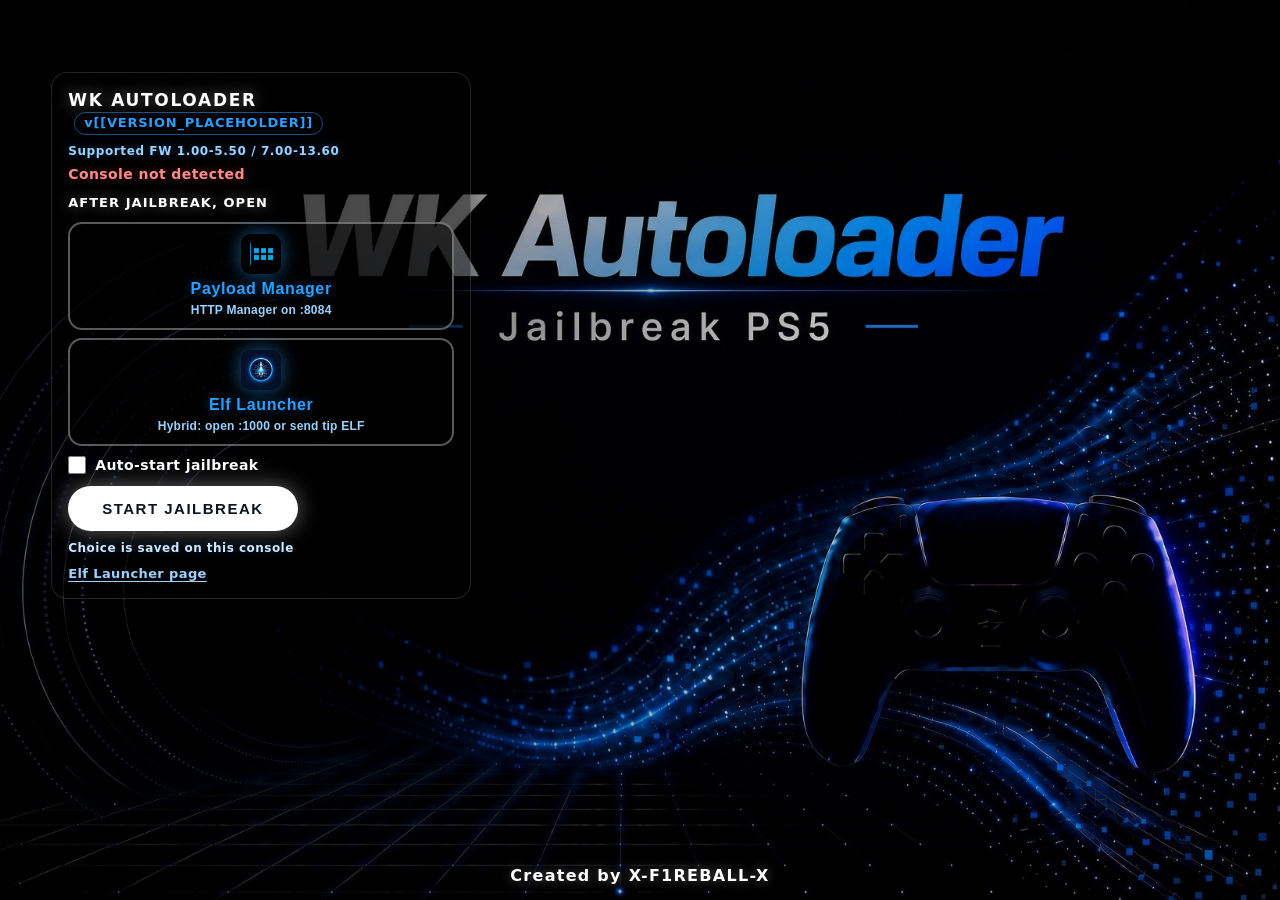
==== frontend/autoloader/index.html @ d85f27d2 "Hybrid Elf Launcher: probe :1000, send tip ELF if down When splash chooses Elf Launcher, probe :1000" ====
<!doctype html>
<html lang="en">
<head>
  <!-- Release tree marker: v1.0.2 -->
  <meta charset="utf-8" />
  <meta name="viewport" content="width=device-width, initial-scale=1.0" />
  <link rel="stylesheet" href="style.css" />
  <link rel="icon" type="image/png" href="favicon.png" />
  <link rel="preload" href="ps5-hero.jpg" as="image" />
  <title>WK Autoloader</title>
</head>
<body>
  <div id="bg" aria-hidden="true"></div>

  <div id="splash" aria-hidden="false">
    <div id="launcherChoice" role="group" aria-label="Post-jailbreak launcher">
      <p class="splash-brand">WK Autoloader <span class="splash-ver">v[[VERSION_PLACEHOLDER]]</span></p>
      <p class="support-title">Supported FW 1.00-5.50 / 7.00-13.60</p>
      <p class="detect-title" id="detectMsg">Detecting console...</p>
      <p class="choice-title">After jailbreak, open</p>
      <div class="choice-row">
        <button type="button" class="choice-btn" id="choicePayloadManager" data-choice="payload-manager">
          <img class="choice-icon" src="payload-manager-icon.jpg" width="56" height="56" alt="" />
          <span class="choice-name">Payload Manager</span>
          <span class="choice-desc">HTTP Manager on :8084</span>
        </button>
        <button type="button" class="choice-btn" id="choiceElfLauncher" data-choice="elf-launcher">
          <img class="choice-icon" src="elf-launcher-icon.jpg" width="56" height="56" alt="" />
          <span class="choice-name">Elf Launcher</span>
          <span class="choice-desc">Hybrid: open :1000 or send tip ELF</span>
        </button>
      </div>
      <label class="auto-jb-toggle" for="autoJailbreak">
        <input type="checkbox" id="autoJailbreak" />
        <span>Auto-start jailbreak</span>
      </label>
      <button type="button" id="startJailbreak" class="start-btn">Start Jailbreak</button>
      <button type="button" id="cancelAutoStart" class="cancel-auto-btn" hidden>Cancel</button>
      <p class="choice-hint">Choice is saved on this console</p>
      <p class="pages-links"><a class="pages-link" href="https://x-f1reball-x.github.io/elf-launcher/" target="_blank" rel="noopener">Elf Launcher page</a></p>
    </div>
  </div>

  <iframe id="exploit" title="exploit" hidden></iframe>

  <main id="loader" hidden>
    <img id="appLogo" src="logo.png" alt="" width="72" height="72" />
    <p id="titleMsg">WK Autoloader <span id="appVer">v[[VERSION_PLACEHOLDER]]</span></p>
    <p id="metaMsg">FW - · chain -</p>
    <p id="statusMsg">Jailbreak started</p>
    <div id="progressContainer">
      <div id="progressBar"></div>
    </div>
    <div id="progressPct">0%</div>
    <p id="elapsedMsg">Elapsed 0:00</p>
    <div id="successMsg"><span class="check" aria-hidden="true"></span>Jailbreak completed successfully</div>
    <div id="failMsg">Jailbreak failed - restart your console</div>
    <div id="progressLabel" hidden>Jailbreak in progress</div>
    <div id="logWrapper" hidden>
      <div id="logContainer"></div>
    </div>
    <div id="p2jbStats" hidden>
      <div class="stats-head">
        <span class="stats-title">P2JB</span>
        <span class="stats-chip" id="p2jbStepChip">STEP &ndash;/7</span>
        <span class="stats-clock" id="p2jbClocks">total --:--:--</span>
      </div>
      <div class="stats-status" id="p2jbStatus">&#8230;</div>
      <div class="stats-infoline">
        <div class="stats-detail" id="p2jbDetail" hidden></div>
        <div id="p2jbGroups" hidden></div>
      </div>
      <div class="stats-bar-row">
        <div class="stats-bar-label"><span id="p2jbPhaseName">PHASE</span><span id="p2jbPhasePct">&ndash;</span></div>
        <div class="stats-track"><div class="stats-fill" id="p2jbPhaseFill"></div></div>
        <div class="stats-meta" id="p2jbPhaseMeta">ETA --:--:--</div>
      </div>
      <div class="stats-bar-row overall">
        <div class="stats-bar-label"><span>OVERALL</span><span id="p2jbOverallPct">&ndash;</span></div>
        <div class="stats-track big"><div class="stats-fill" id="p2jbOverallFill"></div></div>
        <div class="stats-meta" id="p2jbOverallMeta">&ndash; left</div>
      </div>
    </div>
  </main>

  <footer id="footer"><b>Created by X-F1REBALL-X</b></footer>
  <script src="app.js"></script>
</body>
</html>
---- frontend/autoloader/style.css ----
/* Release tree marker: v1.0.2. */
* {
  margin: 0;
  padding: 0;
  -webkit-box-sizing: border-box;
  box-sizing: border-box;
}

html, body {
  height: 100%;
}

body {
  font-family: "Segoe UI", system-ui, -apple-system, sans-serif;
  background: #000;
  color: #2a9fff;
  min-height: 100%;
  overflow: hidden;
}

#bg {
  position: fixed;
  top: 0; right: 0; bottom: 0; left: 0;
  z-index: 0;
  background: #000 url("ps5-hero.jpg") 72% center no-repeat;
  background-size: cover;
  pointer-events: none;
}
#bg:after {
  content: "";
  position: absolute;
  top: 0; right: 0; bottom: 0; left: 0;
  background: -webkit-linear-gradient(left, rgba(0,0,0,0.62) 0%, rgba(0,0,0,0.35) 42%, rgba(0,0,0,0.12) 70%, rgba(0,0,0,0.05) 100%);
  background: linear-gradient(90deg, rgba(0,0,0,0.62) 0%, rgba(0,0,0,0.35) 42%, rgba(0,0,0,0.12) 70%, rgba(0,0,0,0.05) 100%);
  pointer-events: none;
}

.brand-title {
  margin: 0;
  font-size: 22px;
  font-weight: 700;
  letter-spacing: 0.28em;
  text-transform: uppercase;
  color: #2a9fff;
  text-shadow: 0 0 18px rgba(42,159,255,0.45);
  position: relative;
  z-index: 2;
}
.brand-sub {
  margin: 8px 0 0;
  font-size: 18px;
  font-weight: 600;
  letter-spacing: 0.12em;
  color: #ffffff;
  text-shadow: 0 0 10px rgba(255,255,255,0.35);
  position: relative;
  z-index: 2;
}
.brand-status {
  margin-top: 18px;
  color: #5eb6ff;
  font-size: 16px;
  font-weight: 700;
  position: relative;
  z-index: 2;
}

#footer {
  position: fixed;
  left: 0; right: 0; bottom: 10px;
  text-align: center;
  font-size: 12px;
  color: #ffffff;
  letter-spacing: 0.08em;
  pointer-events: none;
  line-height: 1.5;
  text-shadow: 0 0 12px rgba(255,255,255,0.35);
  z-index: 20;
}
#footer b { color: #ffffff; font-weight: 600; }

#splash {
  position: fixed;
  top: 0; left: 0;
  width: 100%; height: 100%;
  z-index: 30;
  display: -webkit-box;
  display: -webkit-flex;
  display: flex;
  -webkit-box-orient: vertical;
  -webkit-box-direction: normal;
  -webkit-flex-direction: column;
  flex-direction: column;
  -webkit-box-align: start;
  -webkit-align-items: flex-start;
  align-items: flex-start;
  -webkit-box-pack: start;
  -webkit-justify-content: flex-start;
  justify-content: flex-start;
  padding: 8vh 0 28px 4vw;
  overflow-x: hidden;
  overflow-y: auto;
  -webkit-overflow-scrolling: touch;
  box-sizing: border-box;
  background: transparent;
  opacity: 1;
  -webkit-transition: opacity 0.45s ease-in, visibility 0s linear 0.45s;
  transition: opacity 0.45s ease-in, visibility 0s linear 0.45s;
}
#splash.hide {
  opacity: 0;
  visibility: hidden;
}

#loader {
  position: relative;
  z-index: 10;
  height: 100%;
  display: -webkit-box;
  display: -webkit-flex;
  display: flex;
  -webkit-box-orient: vertical;
  -webkit-box-direction: normal;
  -webkit-flex-direction: column;
  flex-direction: column;
  -webkit-box-align: center;
  -webkit-align-items: center;
  align-items: center;
  -webkit-box-pack: start;
  -webkit-justify-content: flex-start;
  justify-content: flex-start;
  gap: 12px;
  padding: 46vh 24px 88px;
  background: transparent;
  text-align: center;
  box-sizing: border-box;
}
main[hidden] { display: none !important; }

#progressContainer {
  width: min(420px, 78vw);
  height: 14px;
  margin-top: 18px;
  border-radius: 8px;
  background: rgba(255, 255, 255, 0.18);
  border: 1px solid rgba(255, 255, 255, 0.45);
  overflow: hidden;
  position: relative;
  z-index: 2;
}
#progressBar {
  position: absolute;
  top: 0;
  left: 0;
  height: 100%;
  width: 100%;
  background: #ffffff;
  background: -webkit-linear-gradient(90deg, #e8e8e8 0%, #ffffff 50%, #f5f5f5 100%);
  background: linear-gradient(90deg, #e8e8e8 0%, #ffffff 50%, #f5f5f5 100%);
  -webkit-box-shadow: 0 0 14px rgba(255, 255, 255, 0.45);
  box-shadow: 0 0 14px rgba(255, 255, 255, 0.45);
  -webkit-transform: scaleX(0);
  transform: scaleX(0);
  -webkit-transform-origin: left center;
  transform-origin: left center;
  -webkit-transition: -webkit-transform 0.85s cubic-bezier(0.22, 1, 0.36, 1);
  transition: transform 0.85s cubic-bezier(0.22, 1, 0.36, 1);
}
#progressLabel {
  display: none !important;
}
#successMsg {
  display: none;
  margin-top: 10px;
  padding: 12px 18px;
  color: #ffffff;
  font-size: 18px;
  font-weight: 800;
  letter-spacing: 0.02em;
  text-shadow: 0 0 16px rgba(34, 197, 94, 0.45);
  position: relative;
  z-index: 2;
  text-align: center;
}
#successMsg .check {
  display: inline-block;
  width: 16px;
  height: 9px;
  margin: 0 10px 3px 0;
  border-left: 3px solid #2a9fff;
  border-bottom: 3px solid #2a9fff;
  -webkit-transform: rotate(-45deg);
  transform: rotate(-45deg);
  vertical-align: middle;
  color: transparent;
  text-shadow: none;
}
body.done #successMsg {
  display: block;
}
body.done #progressBar {
  -webkit-transform: scaleX(1) !important;
  transform: scaleX(1) !important;
  background: linear-gradient(90deg, #15803d, #16a34a, #22c55e, #86efac) !important;
  box-shadow: 0 0 14px rgba(34, 197, 94, 0.55) !important;
}

#logWrapper {
  width: min(560px, 86vw);
  max-height: 28vh;
  margin-top: 8px;
  overflow: auto;
  opacity: 0.55;
  position: relative;
  z-index: 2;
}
#logContainer {
  font-family: ui-monospace, SFMono-Regular, Menlo, Consolas, monospace;
  font-size: 14px;
  line-height: 1.35;
  color: #9ad2ff;
  text-align: left;
  white-space: pre-wrap;
  word-break: break-word;
}


#p2jbStats {
  width: 82%;
  max-width: 1220px;
  margin-top: 1.5rem;
  padding: 1.35rem 1.6rem;
  background: #05070d;
  border: 1px solid #1e3a5f;
  border-radius: 12px;
  font-family: "SFMono-Regular", Menlo, Monaco, "Cascadia Mono", monospace;
}

#p2jbStats[hidden] {
  display: none !important;
}

body.p2jb-stats #loader {
  -webkit-box-pack: center;
  -webkit-justify-content: center;
  justify-content: center;
  padding-bottom: 3.5rem; /* keep clear of the fixed footer */
}

body.p2jb-stats #logWrapper {
  height: 32%;
  margin-top: 0;
}

/* The panel carries all progress info - the slim bar would only duplicate
   its OVERALL row. Restored when the panel collapses. */
body.p2jb-stats #progressContainer {
  display: none;
}

.stats-head {
  display: -webkit-box;
  display: -webkit-flex;
  display: flex;
  -webkit-box-align: baseline;
  -webkit-align-items: baseline;
  align-items: baseline;
  margin-bottom: 0.8rem;
}

.stats-head > * {
  margin-right: 1rem;
}

.stats-title {
  font-size: 1.45rem;
  font-weight: 700;
  letter-spacing: 0.08em;
  color: #9ad2ff;
}

.stats-chip {
  font-size: 0.95rem;
  font-weight: 700;
  letter-spacing: 0.08em;
  color: #7dd3fc;
  background: rgba(56, 189, 248, 0.1);
  border: 1px solid rgba(56, 189, 248, 0.35);
  border-radius: 999px;
  padding: 0.25rem 0.85rem;
}

.stats-clock {
  margin-left: auto;
  margin-right: 0;
  font-size: 1.05rem;
  color: #94a3b8;
}

.stats-status {
  min-height: 1.5em;
  margin-bottom: 0.6rem;
  font-size: 1.2rem;
  color: #b8c4d2;
  overflow-wrap: break-word;
  word-break: break-word;
  white-space: nowrap;
  overflow: hidden;
  text-overflow: ellipsis;
}

.stats-status.bad {
  color: #f87171;
}

/* Counters + per-worker bars share one row: detail text left, the worker
   strip filling the rest (wrapping when upstream feeds many workers). */
.stats-infoline {
  display: -webkit-box;
  display: -webkit-flex;
  display: flex;
  -webkit-box-align: start;
  -webkit-align-items: flex-start;
  align-items: flex-start;
  margin-bottom: 0.8rem;
}

/* Extra livestat lines upstream feeds beyond the headline (byte counters,
   "queued / in-pipe", race tallies, ...). */
.stats-detail {
  -webkit-flex: 0 1 auto;
  flex: 0 1 auto;
  margin-right: 1.5rem;
  font-size: 1rem;
  line-height: 1.5;
  color: #8fa1b3;
  white-space: pre-wrap;
  overflow-wrap: break-word;
  word-break: break-word;
}

.stats-detail[hidden] {
  display: none !important;
}

/* Per-worker progress strip (upstream's "per-core:" line during the leak):
   compact bars filling the right side with percentages inside. */
#p2jbGroups {
  -webkit-flex: 1 1 auto;
  flex: 1 1 auto;
  display: -webkit-box;
  display: -webkit-flex;
  display: flex;
  -webkit-flex-wrap: wrap;
  flex-wrap: wrap;
  gap: 1.1rem;
  margin-top: 0.15rem;
}

#p2jbGroups[hidden] {
  display: none !important;
}

#p2jbGroups .group {
  -webkit-flex: 1 1 0%;
  flex: 1 1 0%;
  min-width: 90px;
}

#p2jbGroups .gtrack {
  position: relative;
  display: block;
  height: 1.35rem;
  background: #131c2e;
  border: 1px solid #223452;
  border-radius: 999px;
  overflow: hidden;
}

#p2jbGroups .gpct {
  position: absolute;
  top: 0;
  left: 0;
  width: 100%;
  height: 100%;
  text-align: center;
  font-size: 0.82rem;
  font-weight: 700;
  line-height: 1.35rem;
  color: #dfe9f5;
  letter-spacing: 0.02em;
}

.stats-bar-row {
  margin-top: 0.85rem;
}

.stats-bar-row.overall {
  margin-top: 1.1rem;
}

.stats-bar-label {
  display: -webkit-box;
  display: -webkit-flex;
  display: flex;
  -webkit-box-pack: justify;
  -webkit-justify-content: space-between;
  justify-content: space-between;
  margin-bottom: 0.4rem;
  font-size: 1.05rem;
  font-weight: 700;
  letter-spacing: 0.08em;
  color: #8fa1b3;
}

.stats-bar-label span:last-child {
  color: #9ad2ff;
}

.stats-track {
  position: relative;
  height: 1.25rem;
  background: #131c2e;
  border: 1px solid #223452;
  border-radius: 999px;
  overflow: hidden;
}

.stats-track.big {
  height: 1.7rem;
}

.stats-fill {
  position: absolute;
  top: 0;
  left: 0;
  width: 100%;
  height: 100%;
  background: #2a9fff;
  background: -webkit-linear-gradient(90deg, #2563eb 0%, #2a9fff 100%);
  -webkit-transform: scaleX(0);
  transform: scaleX(0);
  -webkit-transform-origin: left center;
  transform-origin: left center;
}

body.p2jb-done .stats-fill {
  background: #16c60c;
  background: -webkit-linear-gradient(90deg, #15803d 0%, #47c76a 100%);
}

.stats-meta {
  margin-top: 0.4rem;
  font-size: 1rem;
  color: #7b8fa3;
}

.stats-meta.stalled {
  color: #fbbf24;
}


/* Quiet UI: hide debug log / p2jb clutter */
#logWrapper,
#logContainer,
#progressLabel,
.brand-title,
.brand-sub,
.brand-status,
#p2jbStats,
#appLogo,
#titleMsg {
  display: none !important;
}

#appLogo {
  width: 96px;
  height: 96px;
  margin: 0 0 18px;
  position: relative;
  z-index: 2;
}

#titleMsg {
  margin: 0 0 8px;
  color: #ffffff;
  font-size: 26px;
  font-weight: 800;
  letter-spacing: 0.12em;
  text-transform: uppercase;
  text-shadow: 0 0 16px rgba(255,255,255,0.45);
  position: relative;
  z-index: 2;
  text-align: center;
}
#appVer {
  display: inline-block;
  margin-left: 8px;
  padding: 3px 10px;
  font-size: 15px;
  font-weight: 700;
  letter-spacing: 0.08em;
  color: #2a9fff;
  border: 1px solid rgba(42,159,255,0.45);
  border-radius: 999px;
  text-transform: none;
  vertical-align: middle;
  text-shadow: none;
}

#metaMsg {
  margin: 0 0 14px;
  color: #9ad2ff;
  font-size: 18px;
  font-weight: 600;
  letter-spacing: 0.06em;
  position: relative;
  z-index: 2;
  text-align: center;
  text-shadow: 0 0 10px rgba(42,159,255,0.3);
}

#statusMsg {
  margin: 0 0 8px;
  color: #ffffff;
  font-size: 22px;
  font-weight: 700;
  letter-spacing: 0.06em;
  text-shadow: 0 0 12px rgba(255,255,255,0.4);
  position: relative;
  z-index: 2;
  text-align: center;
}

#progressContainer {
  width: min(420px, 78vw);
  height: 14px;
  margin-top: 12px;
  border-radius: 8px;
  background: rgba(255, 255, 255, 0.18);
  border: 1px solid rgba(255, 255, 255, 0.45);
  overflow: hidden;
  position: relative;
  z-index: 2;
  -webkit-box-shadow: 0 0 18px rgba(255, 255, 255, 0.12);
  box-shadow: 0 0 18px rgba(255, 255, 255, 0.12);
}
#progressBar {
  position: absolute;
  top: 0;
  left: 0;
  height: 100%;
  width: 100%;
  background: #ffffff;
  background: -webkit-linear-gradient(90deg, #e8e8e8 0%, #ffffff 50%, #f5f5f5 100%);
  background: linear-gradient(90deg, #e8e8e8 0%, #ffffff 50%, #f5f5f5 100%);
  -webkit-box-shadow: 0 0 14px rgba(255, 255, 255, 0.45);
  box-shadow: 0 0 14px rgba(255, 255, 255, 0.45);
  -webkit-transform: scaleX(0);
  transform: scaleX(0);
  -webkit-transform-origin: left center;
  transform-origin: left center;
  -webkit-transition: -webkit-transform 0.85s cubic-bezier(0.22, 1, 0.36, 1), background 0.35s ease;
  transition: transform 0.85s cubic-bezier(0.22, 1, 0.36, 1), background 0.35s ease;
}

#progressPct {
  margin-top: 10px;
  color: #ffffff;
  font-size: 28px;
  font-weight: 800;
  letter-spacing: 0.06em;
  text-shadow: 0 0 14px rgba(255, 255, 255, 0.45);
  position: relative;
  z-index: 2;
  text-align: center;
}

#elapsedMsg {
  margin-top: 6px;
  color: #e5e5e5;
  font-size: 14px;
  font-weight: 600;
  letter-spacing: 0.04em;
  position: relative;
  z-index: 2;
  text-align: center;
  text-shadow: 0 0 8px rgba(255, 255, 255, 0.2);
}

#successMsg {
  display: none;
  margin-top: 10px;
  padding: 0;
  color: #22c55e;
  font-size: 18px;
  font-weight: 800;
  letter-spacing: 0.02em;
  text-shadow: 0 0 16px rgba(34, 197, 94, 0.45);
  position: relative;
  z-index: 2;
  text-align: center;
  line-height: 1.3;
}
#successMsg .check {
  display: inline-block;
  width: 16px;
  height: 9px;
  margin: 0 10px 3px 0;
  border-left: 3px solid #2a9fff;
  border-bottom: 3px solid #2a9fff;
  -webkit-transform: rotate(-45deg);
  transform: rotate(-45deg);
  vertical-align: middle;
  color: transparent;
  text-shadow: none;
  font-size: 0;
}

#failMsg {
  display: none;
  margin-top: 12px;
  color: #ef4444;
  font-size: 18px;
  font-weight: 800;
  letter-spacing: 0.02em;
  text-shadow: 0 0 14px rgba(239,68,68,0.55);
  position: relative;
  z-index: 2;
  text-align: center;
  padding: 0 20px;
  line-height: 1.35;
}

#statusMsg {
  margin: 0 0 8px;
  color: #ffffff;
  font-size: 18px;
  font-weight: 700;
  letter-spacing: 0.04em;
  text-shadow: 0 0 12px rgba(255,255,255,0.4);
  position: relative;
  z-index: 2;
  text-align: center;
}

#metaMsg {
  margin: 0 0 10px;
  color: #9ad2ff;
  font-size: 14px;
  font-weight: 600;
  letter-spacing: 0.06em;
  position: relative;
  z-index: 2;
  text-align: center;
  text-shadow: 0 0 10px rgba(42,159,255,0.3);
}

body.done #statusMsg,
body.fail #statusMsg {
  display: none !important;
}
body.done #progressPct { color: #86efac; }
body.done #elapsedMsg { color: #86efac; }
body.done #successMsg { display: block; }
body.done #failMsg { display: none !important; }
body.done #progressBar {
  -webkit-transform: scaleX(1) !important;
  transform: scaleX(1) !important;
  -webkit-animation: none;
  animation: none;
  background: linear-gradient(90deg, #15803d, #16a34a, #22c55e, #86efac) !important;
  box-shadow: 0 0 14px rgba(34, 197, 94, 0.55) !important;
}
body.fail #failMsg { display: block; }
body.fail #successMsg { display: none !important; }
body.fail #elapsedMsg { color: #fca5a5; }
body.fail #progressBar {
  background: linear-gradient(90deg, #991b1b, #ef4444, #fca5a5) !important;
  -webkit-box-shadow: 0 0 14px rgba(239, 68, 68, 0.55);
  box-shadow: 0 0 14px rgba(239, 68, 68, 0.55);
  -webkit-animation: none;
  animation: none;
}
body.fail #progressPct { color: #fca5a5; }

#footer {
  position: fixed;
  left: 0; right: 0; bottom: 12px;
  text-align: center;
  font-size: 16px;
  color: #ffffff;
  letter-spacing: 0.08em;
  pointer-events: none;
  line-height: 1.5;
  text-shadow: 0 0 12px rgba(255,255,255,0.35);
  z-index: 20;
  display: block !important;
}
#footer b { color: #ffffff; font-weight: 600; }

/* Post-JB launcher choice (splash, before exploit arms) */
#launcherChoice {
  position: relative;
  z-index: 31;
  display: -webkit-box;
  display: -webkit-flex;
  display: flex;
  -webkit-box-orient: vertical;
  -webkit-box-direction: normal;
  -webkit-flex-direction: column;
  flex-direction: column;
  -webkit-box-align: start;
  -webkit-align-items: flex-start;
  align-items: flex-start;
  width: min(420px, 52vw);
  max-width: 92vw;
  max-height: calc(100vh - 10vh - 36px);
  padding: 16px 16px 16px;
  margin: 0;
  pointer-events: auto;
  background: rgba(0,0,0,0.48);
  border-radius: 16px;
  border: 1px solid rgba(255,255,255,0.14);
  -webkit-box-shadow: 0 10px 32px rgba(0,0,0,0.4);
  box-shadow: 0 10px 32px rgba(0,0,0,0.4);
  overflow-x: hidden;
  overflow-y: auto;
  -webkit-overflow-scrolling: touch;
}
.support-title {
  margin: 0 0 6px;
  color: #9ad2ff;
  font-size: 12px;
  font-weight: 700;
  letter-spacing: 0.05em;
  line-height: 1.4;
  text-align: left;
  text-shadow: 0 0 10px rgba(42,159,255,0.35);
}
.detect-title {
  margin: 0 0 10px;
  color: #ffffff;
  font-size: 14px;
  font-weight: 800;
  letter-spacing: 0.03em;
  line-height: 1.4;
  text-align: left;
  text-shadow: 0 0 12px rgba(255,255,255,0.35);
}
.detect-title.unsupported {
  color: #ff8a8a;
  text-shadow: 0 0 12px rgba(255,80,80,0.35);
}
.choice-title {
  margin: 0 0 10px;
  color: #ffffff;
  font-size: 13px;
  font-weight: 800;
  letter-spacing: 0.08em;
  line-height: 1.3;
  text-transform: uppercase;
  text-align: left;
  text-shadow: 0 0 14px rgba(255,255,255,0.4);
}
.choice-row {
  display: -webkit-box;
  display: -webkit-flex;
  display: flex;
  -webkit-box-orient: vertical;
  -webkit-box-direction: normal;
  -webkit-flex-direction: column;
  flex-direction: column;
  -webkit-flex-wrap: nowrap;
  flex-wrap: nowrap;
  -webkit-box-pack: start;
  -webkit-justify-content: flex-start;
  justify-content: flex-start;
  -webkit-box-align: stretch;
  -webkit-align-items: stretch;
  align-items: stretch;
  gap: 8px;
  width: 100%;
  margin: 0 0 10px;
  position: relative;
  z-index: 1;
}
.choice-btn {
  -webkit-appearance: none;
  appearance: none;
  cursor: pointer;
  width: 100%;
  min-height: 64px;
  padding: 10px 12px;
  border-radius: 14px;
  border: 2px solid rgba(255,255,255,0.35);
  background: rgba(0,0,0,0.55);
  color: #ffffff;
  text-align: center;
  -webkit-transition: border-color 0.2s ease, box-shadow 0.2s ease, background 0.2s ease;
  transition: border-color 0.2s ease, box-shadow 0.2s ease, background 0.2s ease;
}
.choice-btn .choice-icon {
  display: block;
  width: 40px;
  height: 40px;
  margin: 0 auto 6px;
  border-radius: 10px;
  box-shadow: 0 0 18px rgba(42,159,255,0.55);
  object-fit: cover;
}
.choice-btn .choice-name {
  display: block;
  font-size: 16px;
  font-weight: 800;
  letter-spacing: 0.04em;
  margin-bottom: 4px;
  color: #2a9fff;
  text-shadow: 0 0 12px rgba(42,159,255,0.45);
}
.choice-btn .choice-desc {
  display: block;
  font-size: 12px;
  font-weight: 600;
  color: #9ad2ff;
  letter-spacing: 0.02em;
  line-height: 1.35;
}
.choice-btn.selected {
  border-color: #2a9fff;
  background: rgba(42,159,255,0.22);
  -webkit-box-shadow: 0 0 22px rgba(42,159,255,0.45);
  box-shadow: 0 0 22px rgba(42,159,255,0.45);
}
.start-btn {
  -webkit-appearance: none;
  appearance: none;
  cursor: pointer;
  -webkit-flex-shrink: 0;
  flex-shrink: 0;
  display: inline-block;
  visibility: visible;
  opacity: 1;
  margin-top: 4px;
  padding: 12px 32px;
  border-radius: 999px;
  border: 2px solid rgba(255,255,255,0.75);
  background: #ffffff;
  color: #0b1220;
  font-size: 15px;
  font-weight: 800;
  letter-spacing: 0.1em;
  text-transform: uppercase;
  -webkit-box-shadow: 0 0 22px rgba(255,255,255,0.4);
  box-shadow: 0 0 22px rgba(255,255,255,0.4);
}
.start-btn:disabled {
  opacity: 0.45;
  cursor: default;
}
.choice-hint {
  margin-top: 10px;
  color: #cfe8ff;
  font-size: 12px;
  font-weight: 600;
  letter-spacing: 0.04em;
  text-align: left;
  text-shadow: 0 0 8px rgba(42,159,255,0.25);
  position: relative;
  z-index: 0;
  clear: both;
}

.pages-links {
  margin-top: 8px;
  text-align: left;
  position: relative;
  z-index: 0;
  clear: both;
}
.pages-link {
  color: #9fd0ff;
  font-size: 13px;
  font-weight: 700;
  letter-spacing: 0.03em;
  text-decoration: underline;
  text-underline-offset: 3px;
}
.pages-link:hover,
.pages-link:focus {
  color: #ffffff;
  outline: 0;
}

#splash.hide #launcherChoice {
  pointer-events: none;
}

.auto-jb-toggle {
  display: -webkit-box;
  display: -webkit-flex;
  display: flex;
  -webkit-box-align: center;
  -webkit-align-items: center;
  align-items: center;
  gap: 9px;
  margin: 0 0 8px;
  color: #ffffff;
  font-size: 14px;
  font-weight: 700;
  letter-spacing: 0.03em;
  cursor: pointer;
}
.auto-jb-toggle input {
  width: 18px;
  height: 18px;
  accent-color: #2a9fff;
}
.cancel-auto-btn {
  -webkit-appearance: none;
  appearance: none;
  cursor: pointer;
  margin-top: 10px;
  padding: 8px 22px;
  border-radius: 999px;
  border: 1px solid rgba(255,255,255,0.6);
  background: rgba(0,0,0,0.45);
  color: #ffffff;
  font-size: 14px;
  font-weight: 700;
  letter-spacing: 0.06em;
  text-transform: uppercase;
}

/* Splash brand / version */
.splash-brand {
  margin: 0 0 8px;
  color: #ffffff;
  font-size: 17px;
  font-weight: 800;
  letter-spacing: 0.1em;
  line-height: 1.3;
  text-transform: uppercase;
  text-align: left;
  text-shadow: 0 0 16px rgba(255,255,255,0.4);
}
.splash-ver {
  display: inline-block;
  margin-left: 6px;
  padding: 2px 9px;
  font-size: 13px;
  font-weight: 700;
  letter-spacing: 0.06em;
  color: #2a9fff;
  border: 1px solid rgba(42,159,255,0.5);
  border-radius: 999px;
  text-transform: none;
  vertical-align: middle;
  text-shadow: none;
}
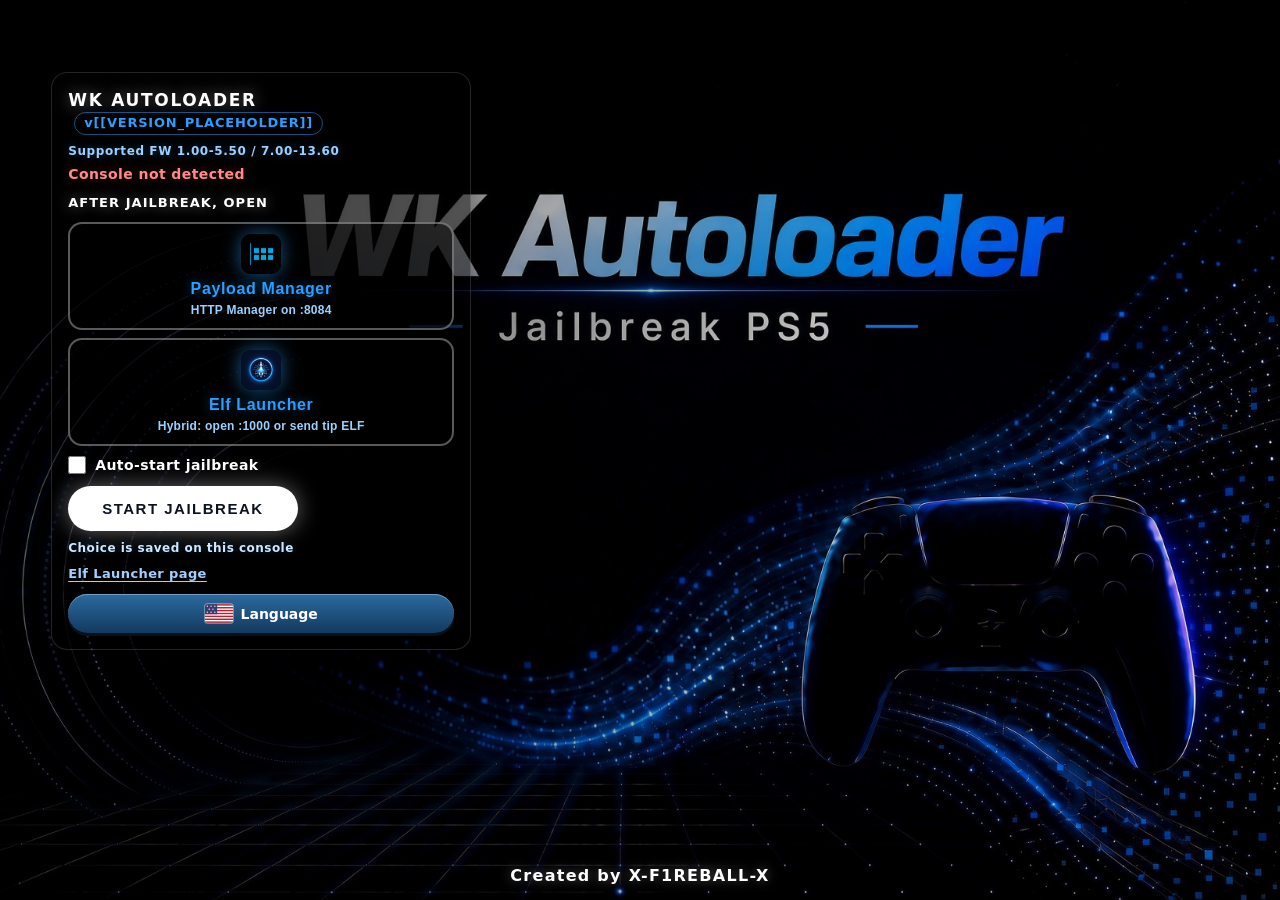
==== commit 7595787e: "Add multi-language UI (10 langs) like Elf Launcher Splash, loader chrome, and installer page share t" ====
--- a/frontend/autoloader/index.html
+++ b/frontend/autoloader/index.html
@@ -15,29 +15,36 @@
   <div id="splash" aria-hidden="false">
     <div id="launcherChoice" role="group" aria-label="Post-jailbreak launcher">
       <p class="splash-brand">WK Autoloader <span class="splash-ver">v[[VERSION_PLACEHOLDER]]</span></p>
-      <p class="support-title">Supported FW 1.00-5.50 / 7.00-13.60</p>
-      <p class="detect-title" id="detectMsg">Detecting console...</p>
-      <p class="choice-title">After jailbreak, open</p>
+      <p class="support-title" data-i18n="supportTitle">Supported FW 1.00-5.50 / 7.00-13.60</p>
+      <p class="detect-title" id="detectMsg" data-i18n="detecting">Detecting console...</p>
+      <p class="choice-title" data-i18n="afterJb">After jailbreak, open</p>
       <div class="choice-row">
         <button type="button" class="choice-btn" id="choicePayloadManager" data-choice="payload-manager">
           <img class="choice-icon" src="payload-manager-icon.jpg" width="56" height="56" alt="" />
-          <span class="choice-name">Payload Manager</span>
-          <span class="choice-desc">HTTP Manager on :8084</span>
+          <span class="choice-name" data-i18n="payloadManager">Payload Manager</span>
+          <span class="choice-desc" data-i18n="payloadManagerDesc">HTTP Manager on :8084</span>
         </button>
         <button type="button" class="choice-btn" id="choiceElfLauncher" data-choice="elf-launcher">
           <img class="choice-icon" src="elf-launcher-icon.jpg" width="56" height="56" alt="" />
-          <span class="choice-name">Elf Launcher</span>
-          <span class="choice-desc">Hybrid: open :1000 or send tip ELF</span>
+          <span class="choice-name" data-i18n="elfLauncher">Elf Launcher</span>
+          <span class="choice-desc" data-i18n="elfLauncherDesc">Hybrid: open :1000 or send tip ELF</span>
         </button>
       </div>
       <label class="auto-jb-toggle" for="autoJailbreak">
         <input type="checkbox" id="autoJailbreak" />
-        <span>Auto-start jailbreak</span>
+        <span data-i18n="autoStartJb">Auto-start jailbreak</span>
       </label>
-      <button type="button" id="startJailbreak" class="start-btn">Start Jailbreak</button>
-      <button type="button" id="cancelAutoStart" class="cancel-auto-btn" hidden>Cancel</button>
-      <p class="choice-hint">Choice is saved on this console</p>
-      <p class="pages-links"><a class="pages-link" href="https://x-f1reball-x.github.io/elf-launcher/" target="_blank" rel="noopener">Elf Launcher page</a></p>
+      <button type="button" id="startJailbreak" class="start-btn" data-i18n="startJailbreak">Start Jailbreak</button>
+      <button type="button" id="cancelAutoStart" class="cancel-auto-btn" data-i18n="cancel" hidden>Cancel</button>
+      <p class="choice-hint" data-i18n="choiceSaved">Choice is saved on this console</p>
+      <p class="pages-links"><a class="pages-link" href="https://x-f1reball-x.github.io/elf-launcher/" target="_blank" rel="noopener" data-i18n="elfLauncherPage">Elf Launcher page</a></p>
+      <div id="langbox">
+        <button type="button" id="langbtn" aria-haspopup="true">
+          <span class="flag" id="langflag"></span>
+          <span data-i18n="language">Language</span>
+        </button>
+        <div id="langlist" role="menu" data-state="closed"></div>
+      </div>
     </div>
   </div>
 
@@ -47,15 +54,15 @@
     <img id="appLogo" src="logo.png" alt="" width="72" height="72" />
     <p id="titleMsg">WK Autoloader <span id="appVer">v[[VERSION_PLACEHOLDER]]</span></p>
     <p id="metaMsg">FW - · chain -</p>
-    <p id="statusMsg">Jailbreak started</p>
+    <p id="statusMsg" data-i18n="jailbreakStarted">Jailbreak started</p>
     <div id="progressContainer">
       <div id="progressBar"></div>
     </div>
     <div id="progressPct">0%</div>
     <p id="elapsedMsg">Elapsed 0:00</p>
-    <div id="successMsg"><span class="check" aria-hidden="true"></span>Jailbreak completed successfully</div>
-    <div id="failMsg">Jailbreak failed - restart your console</div>
-    <div id="progressLabel" hidden>Jailbreak in progress</div>
+    <div id="successMsg"><span class="check" aria-hidden="true"></span><span data-i18n="jailbreakSuccess">Jailbreak completed successfully</span></div>
+    <div id="failMsg" data-i18n="jailbreakFail">Jailbreak failed - restart your console</div>
+    <div id="progressLabel" hidden data-i18n="jailbreakInProgress">Jailbreak in progress</div>
     <div id="logWrapper" hidden>
       <div id="logContainer"></div>
     </div>
@@ -83,7 +90,8 @@
     </div>
   </main>
 
-  <footer id="footer"><b>Created by X-F1REBALL-X</b></footer>
+  <footer id="footer"><b data-i18n="credit">Created by X-F1REBALL-X</b></footer>
+  <script src="i18n.js"></script>
   <script src="app.js"></script>
 </body>
 </html>
--- a/frontend/autoloader/style.css
+++ b/frontend/autoloader/style.css
@@ -959,3 +959,147 @@
   text-shadow: none;
 }
 
+
+/* ---- Language picker (same pattern as Elf Launcher) ---- */
+#langbox {
+  position: relative;
+  width: 100%;
+  margin-top: 12px;
+  z-index: 40;
+}
+#langbtn {
+  display: -webkit-box;
+  display: -webkit-flex;
+  display: flex;
+  -webkit-box-align: center;
+  -webkit-align-items: center;
+  align-items: center;
+  -webkit-box-pack: center;
+  -webkit-justify-content: center;
+  justify-content: center;
+  gap: 8px;
+  width: 100%;
+  box-sizing: border-box;
+  border: 0;
+  cursor: pointer;
+  color: #fff;
+  font: inherit;
+  font-size: 14px;
+  font-weight: 800;
+  padding: 10px 12px;
+  border-radius: 999px;
+  background: -webkit-linear-gradient(#2c6aa0, #123a5e);
+  background: linear-gradient(#2c6aa0, #123a5e);
+  -webkit-box-shadow: inset 0 1px 0 rgba(255,255,255,.35), 0 3px 0 #06111c;
+  box-shadow: inset 0 1px 0 rgba(255,255,255,.35), 0 3px 0 #06111c;
+}
+#langbtn:focus,
+.langopt:focus {
+  outline: 0;
+  -webkit-box-shadow: inset 0 1px 0 rgba(255,255,255,.45), 0 0 0 2px #fff, 0 3px 0 #06111c;
+  box-shadow: inset 0 1px 0 rgba(255,255,255,.45), 0 0 0 2px #fff, 0 3px 0 #06111c;
+}
+.flag {
+  display: inline-block;
+  width: 28px;
+  height: 19px;
+  -webkit-flex: 0 0 28px;
+  flex: 0 0 28px;
+  border-radius: 3px;
+  overflow: hidden;
+  -webkit-box-shadow: 0 0 0 1px rgba(255,255,255,.35);
+  box-shadow: 0 0 0 1px rgba(255,255,255,.35);
+}
+.flag svg {
+  display: block;
+  width: 100%;
+  height: 100%;
+}
+#langlist {
+  display: none;
+  position: absolute;
+  left: 0;
+  right: 0;
+  bottom: calc(100% + 8px);
+  z-index: 60;
+  grid-template-columns: repeat(2, minmax(0, 1fr));
+  gap: 8px;
+  padding: 12px;
+  border-radius: 16px;
+  background: -webkit-linear-gradient(#123a5e, #071624);
+  background: linear-gradient(#123a5e, #071624);
+  border: 2px solid #7ec8ff;
+  -webkit-box-shadow: 0 12px 30px rgba(0,0,0,.6);
+  box-shadow: 0 12px 30px rgba(0,0,0,.6);
+  box-sizing: border-box;
+}
+#langlist.show {
+  display: -ms-grid;
+  display: grid;
+}
+.langopt {
+  display: -webkit-box;
+  display: -webkit-flex;
+  display: flex;
+  -webkit-box-align: center;
+  -webkit-align-items: center;
+  align-items: center;
+  gap: 10px;
+  width: 100%;
+  box-sizing: border-box;
+  border: 0;
+  cursor: pointer;
+  color: #eaf6ff;
+  font: inherit;
+  font-size: 14px;
+  font-weight: 800;
+  padding: 7px 10px;
+  border-radius: 10px;
+  text-align: left;
+  background: -webkit-linear-gradient(#1a4d7a, #0c2c4a);
+  background: linear-gradient(#1a4d7a, #0c2c4a);
+  -webkit-box-shadow: inset 0 1px 0 rgba(255,255,255,.25), 0 2px 0 #06111c;
+  box-shadow: inset 0 1px 0 rgba(255,255,255,.25), 0 2px 0 #06111c;
+}
+.langopt[data-state="on"] {
+  background: -webkit-linear-gradient(#7ec8ff, #1c82e4 55%, #0a4d94);
+  background: linear-gradient(#7ec8ff, #1c82e4 55%, #0a4d94);
+  -webkit-box-shadow: inset 0 1px 0 rgba(255,255,255,.7), 0 0 0 2px #fff;
+  box-shadow: inset 0 1px 0 rgba(255,255,255,.7), 0 0 0 2px #fff;
+}
+
+/* RTL (Arabic) — mirror splash chrome; keep product names LTR inside buttons */
+#launcherChoice[dir="rtl"],
+#loader[dir="rtl"] {
+  text-align: right;
+}
+#launcherChoice[dir="rtl"] .support-title,
+#launcherChoice[dir="rtl"] .detect-title,
+#launcherChoice[dir="rtl"] .choice-title,
+#launcherChoice[dir="rtl"] .choice-hint,
+#launcherChoice[dir="rtl"] .pages-links,
+#launcherChoice[dir="rtl"] .splash-brand,
+#launcherChoice[dir="rtl"] .auto-jb-toggle {
+  text-align: right;
+}
+#launcherChoice[dir="rtl"] .langopt {
+  text-align: right;
+  -webkit-box-orient: horizontal;
+  -webkit-box-direction: reverse;
+  -webkit-flex-direction: row-reverse;
+  flex-direction: row-reverse;
+}
+#launcherChoice[dir="rtl"] #langbtn {
+  -webkit-box-orient: horizontal;
+  -webkit-box-direction: reverse;
+  -webkit-flex-direction: row-reverse;
+  flex-direction: row-reverse;
+}
+#loader[dir="rtl"] #statusMsg,
+#loader[dir="rtl"] #metaMsg,
+#loader[dir="rtl"] #elapsedMsg,
+#loader[dir="rtl"] #titleMsg,
+#loader[dir="rtl"] #successMsg,
+#loader[dir="rtl"] #failMsg {
+  text-align: right;
+}
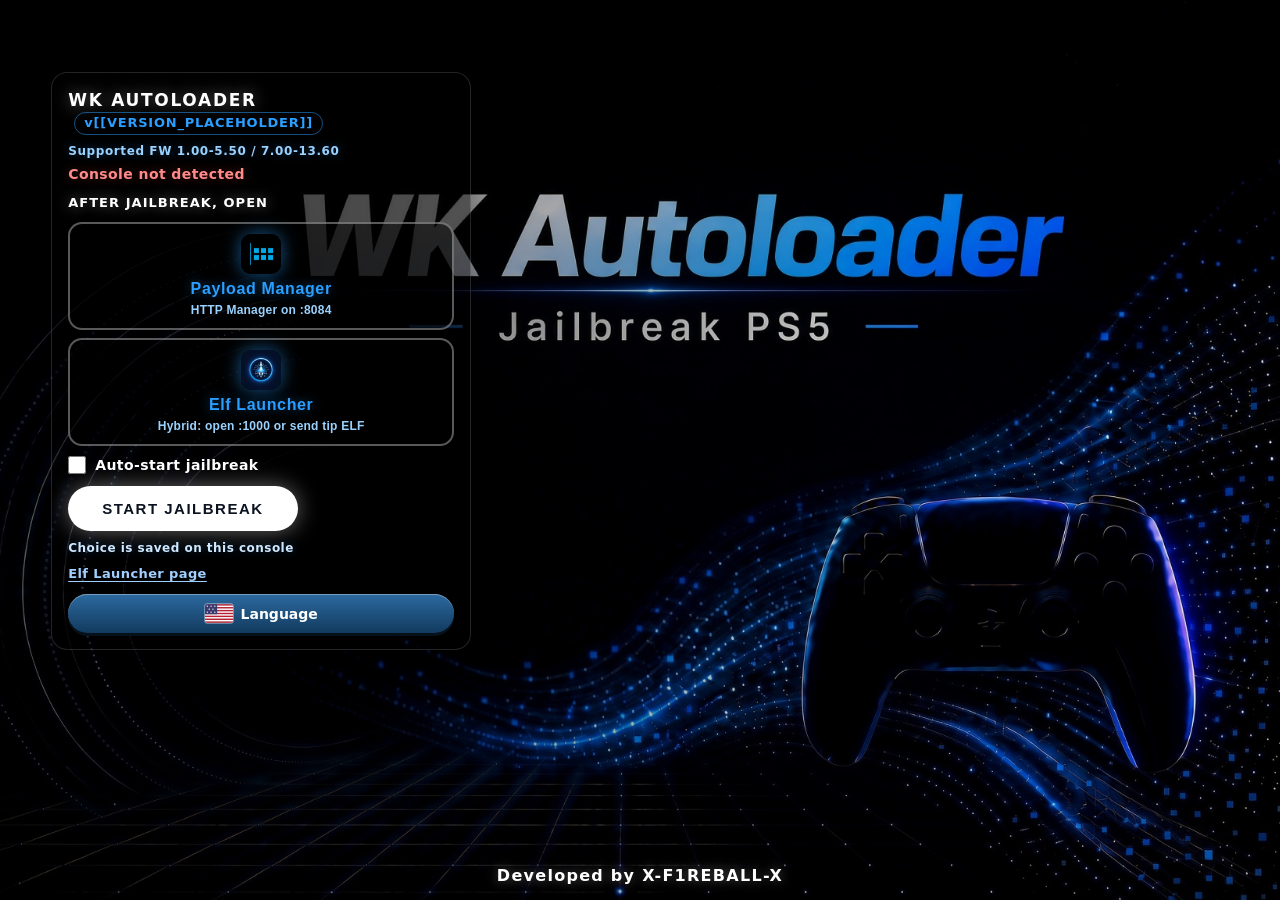
==== commit a54dc6a4: "Credit: "Developed by X-F1REBALL-X" (linked) on pages" ====
--- a/frontend/autoloader/index.html
+++ b/frontend/autoloader/index.html
@@ -1,7 +1,7 @@
 <!doctype html>
 <html lang="en">
 <head>
-  <!-- Release tree marker: v1.0.2 -->
+  <!-- Release tree marker: v1.0.6 -->
   <meta charset="utf-8" />
   <meta name="viewport" content="width=device-width, initial-scale=1.0" />
   <link rel="stylesheet" href="style.css" />
@@ -11,6 +11,7 @@
 </head>
 <body>
   <div id="bg" aria-hidden="true"></div>
+  <div id="selfupd" role="status"><p id="selfupdtxt"></p><div class="acts"><button type="button" id="selfupddl" data-i18n="update">Update</button><button type="button" id="selfupdx" data-i18n="selfUpdateLater">Later</button></div></div>
 
   <div id="splash" aria-hidden="false">
     <div id="launcherChoice" role="group" aria-label="Post-jailbreak launcher">
@@ -90,7 +91,7 @@
     </div>
   </main>
 
-  <footer id="footer"><b data-i18n="credit">Created by X-F1REBALL-X</b></footer>
+  <footer id="footer"><b>Developed by <a href="https://github.com/X-F1REBALL-X" target="_blank" rel="noopener">X-F1REBALL-X</a></b></footer>
   <script src="i18n.js"></script>
   <script src="app.js"></script>
 </body>
--- a/frontend/autoloader/style.css
+++ b/frontend/autoloader/style.css
@@ -1,4 +1,4 @@
-/* Release tree marker: v1.0.2. */
+/* Release tree marker: v1.0.6. */
 * {
   margin: 0;
   padding: 0;
@@ -78,6 +78,7 @@
   z-index: 20;
 }
 #footer b { color: #ffffff; font-weight: 600; }
+#footer a { color: inherit; text-decoration: none; pointer-events: auto; }
 
 #splash {
   position: fixed;
@@ -698,6 +699,7 @@
   display: block !important;
 }
 #footer b { color: #ffffff; font-weight: 600; }
+#footer a { color: inherit; text-decoration: none; pointer-events: auto; }
 
 /* Post-JB launcher choice (splash, before exploit arms) */
 #launcherChoice {
@@ -1103,3 +1105,94 @@
 #loader[dir="rtl"] #failMsg {
   text-align: right;
 }
+
+/* ---- Self-update banner (same pattern as Elf Launcher #selfupd) ---- */
+#selfupd {
+  display: none;
+  position: fixed;
+  left: 50%;
+  top: 10px;
+  -webkit-transform: translateX(-50%);
+  transform: translateX(-50%);
+  z-index: 90;
+  width: auto;
+  max-width: 92vw;
+  padding: 10px 14px;
+  border-radius: 14px;
+  -webkit-box-align: center;
+  -webkit-align-items: center;
+  align-items: center;
+  -webkit-box-pack: center;
+  -webkit-justify-content: center;
+  justify-content: center;
+  -webkit-flex-wrap: wrap;
+  flex-wrap: wrap;
+  text-align: center;
+  background: -webkit-linear-gradient(#2a6aa0, #123a5e);
+  background: linear-gradient(#2a6aa0, #123a5e);
+  border: 2px solid #9fd0ff;
+  box-shadow: 0 10px 24px rgba(0, 0, 0, .45), 0 0 14px 2px rgba(120, 190, 255, .55);
+  -webkit-animation: selfupdGlow 2.4s ease-in-out infinite;
+  animation: selfupdGlow 2.4s ease-in-out infinite;
+}
+#selfupd.show {
+  display: -webkit-box;
+  display: -webkit-flex;
+  display: flex;
+}
+#selfupd p {
+  margin: 4px 8px;
+  color: #fff;
+  font-size: 15px;
+  font-weight: 800;
+  line-height: 1.35;
+}
+#selfupd .acts {
+  display: -webkit-box;
+  display: -webkit-flex;
+  display: flex;
+  -webkit-flex-wrap: wrap;
+  flex-wrap: wrap;
+  -webkit-box-pack: center;
+  -webkit-justify-content: center;
+  justify-content: center;
+  margin: 4px;
+}
+#selfupd button {
+  border: 0;
+  cursor: pointer;
+  color: #fff;
+  font: inherit;
+  font-size: 14px;
+  font-weight: 900;
+  padding: 8px 16px;
+  margin: 0 4px;
+  border-radius: 999px;
+}
+#selfupd button[disabled] {
+  opacity: .6;
+  cursor: default;
+}
+#selfupddl {
+  background: -webkit-linear-gradient(#fff8d8, #f5b410 50%, #9a5800);
+  background: linear-gradient(#fff8d8, #f5b410 50%, #9a5800);
+  box-shadow: inset 0 1px 0 rgba(255, 255, 255, .9), 0 0 10px 2px rgba(255, 200, 40, .6), 0 3px 0 #5a3c04;
+  text-shadow: 0 2px 0 #5a3c04;
+}
+#selfupdx {
+  background: -webkit-linear-gradient(#7aa7c8, #2a4d6a);
+  background: linear-gradient(#7aa7c8, #2a4d6a);
+  box-shadow: inset 0 1px 0 rgba(255, 255, 255, .35), 0 3px 0 #06111c;
+}
+#selfupd button:focus {
+  outline: 0;
+  box-shadow: 0 0 0 3px #fff;
+}
+@-webkit-keyframes selfupdGlow {
+  0%, 100% { box-shadow: 0 10px 24px rgba(0, 0, 0, .45), 0 0 8px 1px rgba(120, 190, 255, .35); }
+  50% { box-shadow: 0 10px 24px rgba(0, 0, 0, .45), 0 0 20px 5px rgba(150, 210, 255, .8); }
+}
+@keyframes selfupdGlow {
+  0%, 100% { box-shadow: 0 10px 24px rgba(0, 0, 0, .45), 0 0 8px 1px rgba(120, 190, 255, .35); }
+  50% { box-shadow: 0 10px 24px rgba(0, 0, 0, .45), 0 0 20px 5px rgba(150, 210, 255, .8); }
+}
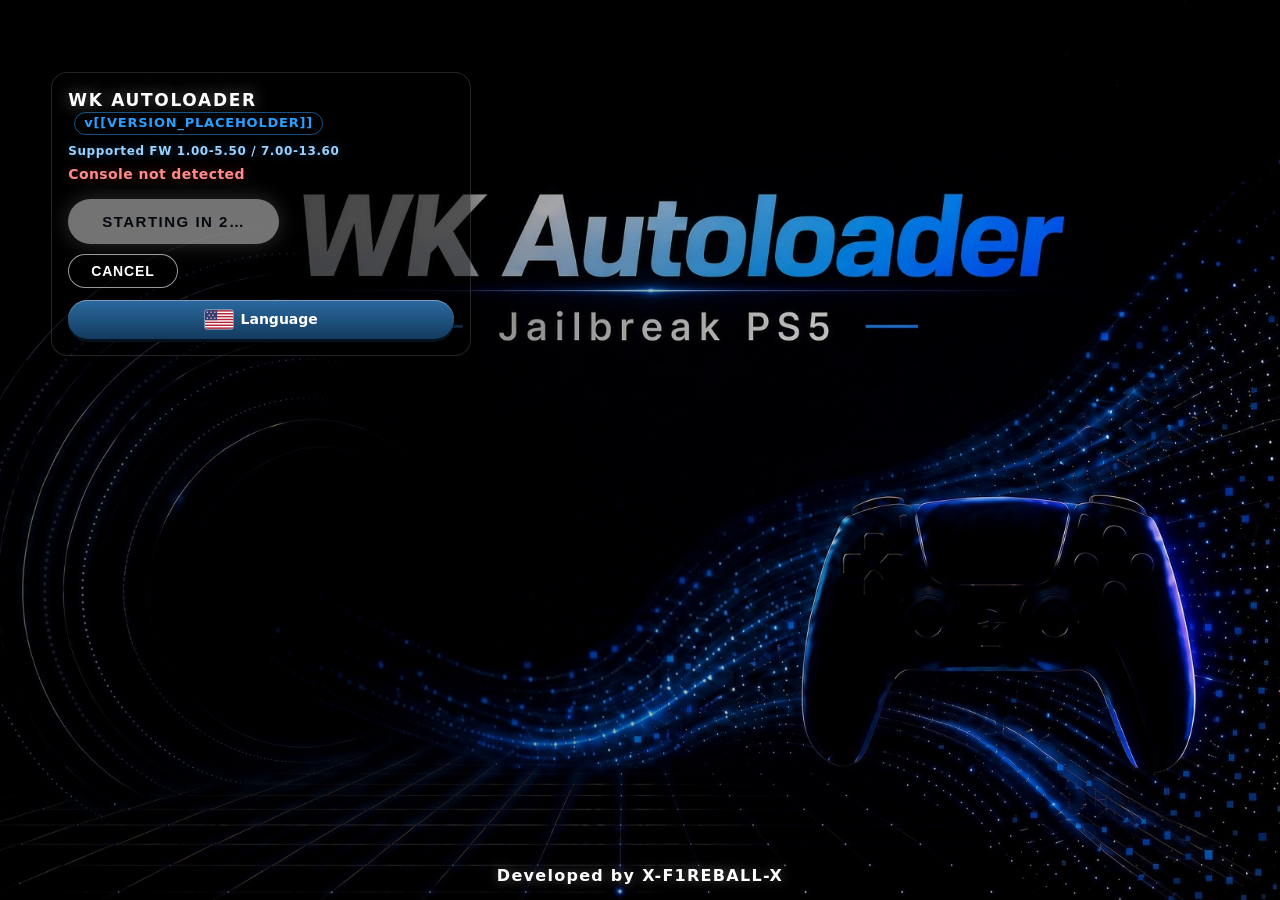
==== commit 073abca2: "Payload Manager only: hide launcher choice, drop Elf Launcher icon The splash no longer shows the Pa" ====
--- a/frontend/autoloader/index.html
+++ b/frontend/autoloader/index.html
@@ -18,8 +18,8 @@
       <p class="splash-brand">WK Autoloader <span class="splash-ver">v[[VERSION_PLACEHOLDER]]</span></p>
       <p class="support-title" data-i18n="supportTitle">Supported FW 1.00-5.50 / 7.00-13.60</p>
       <p class="detect-title" id="detectMsg" data-i18n="detecting">Detecting console...</p>
-      <p class="choice-title" data-i18n="afterJb">After jailbreak, open</p>
-      <div class="choice-row">
+      <p class="choice-title" style="display:none" data-i18n="afterJb">After jailbreak, open</p>
+      <div class="choice-row" style="display:none">
         <button type="button" class="choice-btn" id="choicePayloadManager" data-choice="payload-manager">
           <img class="choice-icon" src="payload-manager-icon.jpg" width="56" height="56" alt="" />
           <span class="choice-name" data-i18n="payloadManager">Payload Manager</span>
@@ -31,14 +31,14 @@
           <span class="choice-desc" data-i18n="elfLauncherDesc">Hybrid: open :1000 or send tip ELF</span>
         </button>
       </div>
-      <label class="auto-jb-toggle" for="autoJailbreak">
+      <label class="auto-jb-toggle" style="display:none" for="autoJailbreak">
         <input type="checkbox" id="autoJailbreak" />
         <span data-i18n="autoStartJb">Auto-start jailbreak</span>
       </label>
       <button type="button" id="startJailbreak" class="start-btn" data-i18n="startJailbreak">Start Jailbreak</button>
       <button type="button" id="cancelAutoStart" class="cancel-auto-btn" data-i18n="cancel" hidden>Cancel</button>
-      <p class="choice-hint" data-i18n="choiceSaved">Choice is saved on this console</p>
-      <p class="pages-links"><a class="pages-link" href="https://x-f1reball-x.github.io/elf-launcher/" target="_blank" rel="noopener" data-i18n="elfLauncherPage">Elf Launcher page</a></p>
+      <p class="choice-hint" style="display:none" data-i18n="choiceSaved">Choice is saved on this console</p>
+      <p class="pages-links" style="display:none"><a class="pages-link" href="https://x-f1reball-x.github.io/elf-launcher/" target="_blank" rel="noopener" data-i18n="elfLauncherPage">Elf Launcher page</a></p>
       <div id="langbox">
         <button type="button" id="langbtn" aria-haspopup="true">
           <span class="flag" id="langflag"></span>
